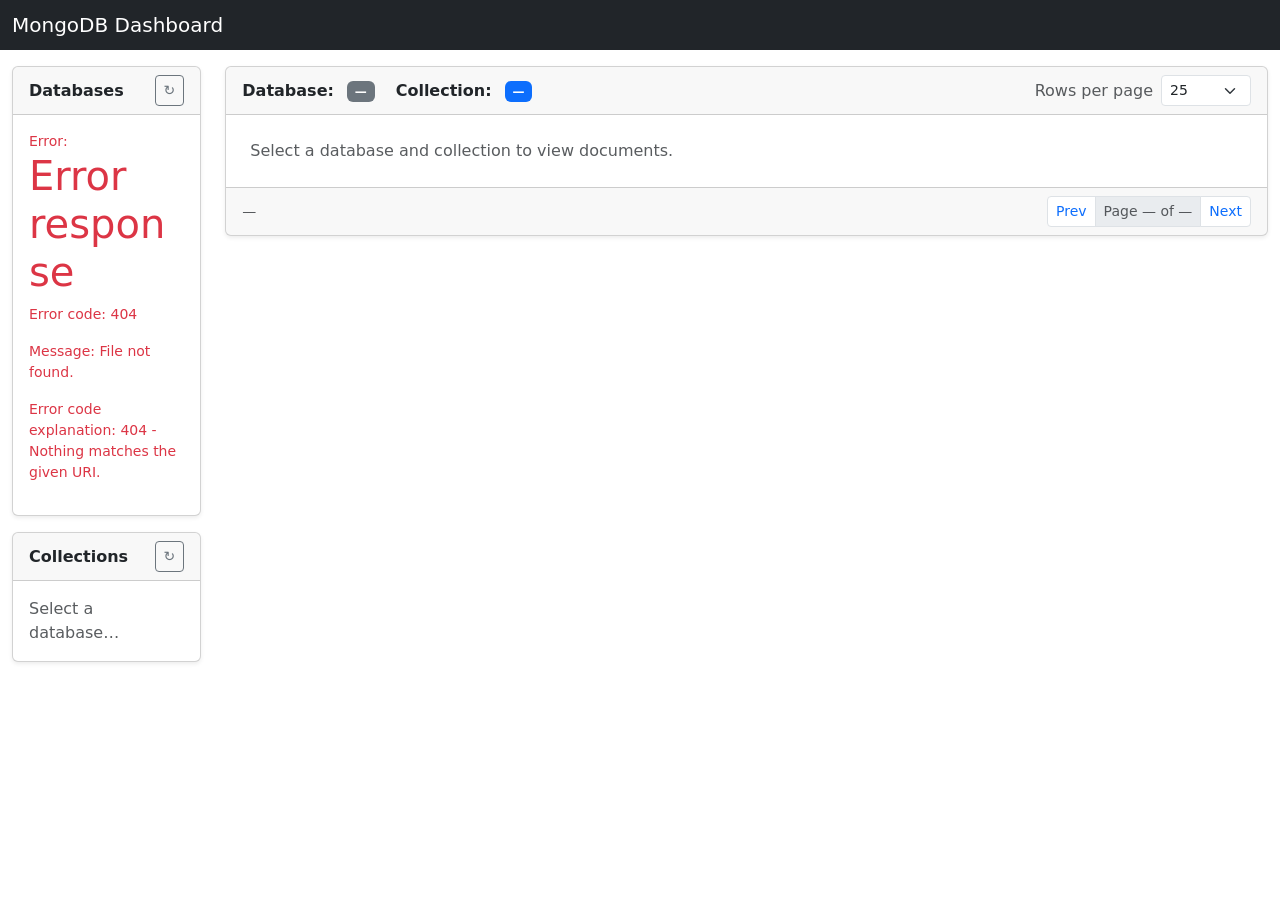
==== templates/index.html @ 5425c802 "Rename index.html to templates/index.html" ====
<!doctype html>
<html lang="en">
<head>
  <meta charset="utf-8" />
  <meta name="viewport" content="width=device-width, initial-scale=1" />
  <title>MongoDB Dashboard</title>
  <link href="https://cdn.jsdelivr.net/npm/bootstrap@5.3.3/dist/css/bootstrap.min.css" rel="stylesheet">
  <link href="/static/styles.css" rel="stylesheet">
</head>
<body>
  <script>
    // Pass default DB from server to client (empty string if none)
    window.DEFAULT_DB = {{ (default_db or "''")|tojson }};
  </script>

  <nav class="navbar navbar-dark bg-dark">
    <div class="container-fluid">
      <span class="navbar-brand mb-0 h1">MongoDB Dashboard</span>
    </div>
  </nav>

  <div class="container-fluid mt-3">
    <div class="row">
      <!-- Sidebar -->
      <div class="col-12 col-md-4 col-lg-3 col-xl-2 mb-3">
        <div class="card shadow-sm mb-3">
          <div class="card-header d-flex align-items-center justify-content-between">
            <span class="fw-semibold">Databases</span>
            <button id="refreshDatabases" class="btn btn-sm btn-outline-secondary">↻</button>
          </div>
          <div class="list-group list-group-flush" id="databasesList">
            <div class="p-3 text-muted">Loading databases…</div>
          </div>
        </div>

        <div class="card shadow-sm">
          <div class="card-header d-flex align-items-center justify-content-between">
            <span class="fw-semibold">Collections</span>
            <button id="refreshCollections" class="btn btn-sm btn-outline-secondary">↻</button>
          </div>
          <div class="list-group list-group-flush" id="collectionsList">
            <div class="p-3 text-muted">Select a database…</div>
          </div>
        </div>
      </div>

      <!-- Main -->
      <div class="col-12 col-md-8 col-lg-9 col-xl-10">
        <div class="card shadow-sm">
          <div class="card-header d-flex flex-wrap gap-2 align-items-center">
            <div class="me-auto">
              <span class="fw-semibold me-2">Database:</span>
              <span id="activeDatabase" class="badge text-bg-secondary me-3">—</span>
              <span class="fw-semibold me-2">Collection:</span>
              <span id="activeCollection" class="badge text-bg-primary">—</span>
            </div>
            <label class="form-label m-0 d-flex align-items-center gap-2">
              <span class="text-muted">Rows per page</span>
              <select id="limitSelect" class="form-select form-select-sm" style="width: 90px;">
                <option value="25" selected>25</option>
                <option value="50">50</option>
                <option value="100">100</option>
              </select>
            </label>
          </div>
          <div class="card-body p-0">
            <div id="tableContainer" class="table-responsive position-relative">
              <div class="p-4 text-muted">Select a database and collection to view documents.</div>
            </div>
          </div>
          <div class="card-footer d-flex align-items-center justify-content-between">
            <div class="text-muted small">
              <span id="countInfo">—</span>
            </div>
            <nav>
              <ul class="pagination pagination-sm mb-0">
                <li class="page-item"><button class="page-link" id="prevBtn">Prev</button></li>
                <li class="page-item disabled"><span class="page-link" id="pageIndicator">Page — of —</span></li>
                <li class="page-item"><button class="page-link" id="nextBtn">Next</button></li>
              </ul>
            </nav>
          </div>
        </div>
      </div>
    </div>
  </div>

  <script src="/static/app.js"></script>
  <script src="https://cdn.jsdelivr.net/npm/bootstrap@5.3.3/dist/js/bootstrap.bundle.min.js" defer></script>
</body>
</html>
---- static/styles.css ----
code.small {
  white-space: pre-wrap;
}
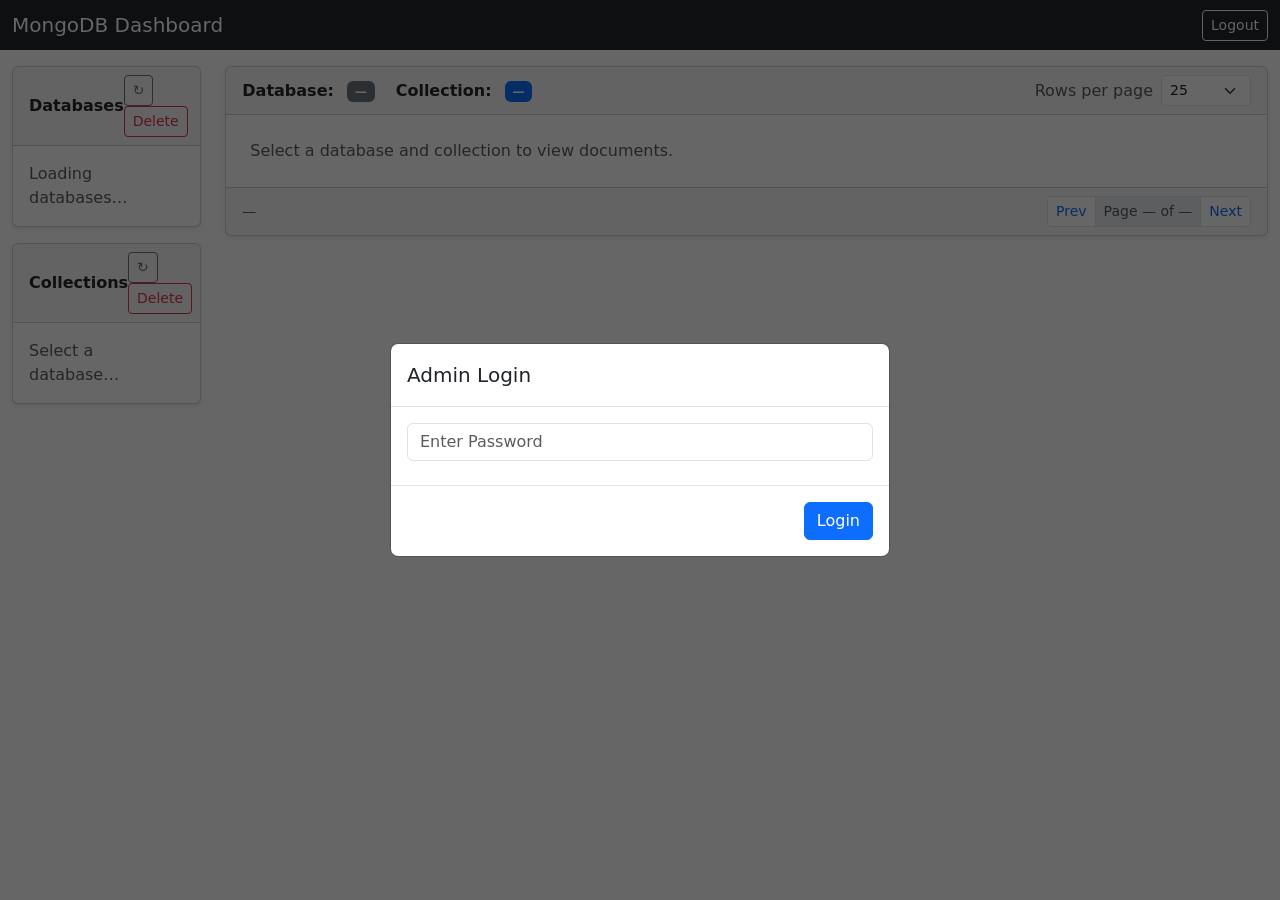
==== commit 7ff5e3ef: "Auto update" ====
--- a/templates/index.html
+++ b/templates/index.html
@@ -1,4 +1,3 @@
-
 <!doctype html>
 <html lang="en">
 <head>
@@ -10,34 +9,45 @@
 </head>
 <body>
   <script>
-    // Pass default DB from server to client (empty string if none)
     window.DEFAULT_DB = {{ (default_db or "''")|tojson }};
   </script>
 
+  <!-- NAVBAR -->
   <nav class="navbar navbar-dark bg-dark">
     <div class="container-fluid">
       <span class="navbar-brand mb-0 h1">MongoDB Dashboard</span>
+      <button id="logoutBtn" class="btn btn-sm btn-outline-light">Logout</button>
     </div>
   </nav>
 
   <div class="container-fluid mt-3">
     <div class="row">
+      
       <!-- Sidebar -->
       <div class="col-12 col-md-4 col-lg-3 col-xl-2 mb-3">
+        
+        <!-- DATABASES -->
         <div class="card shadow-sm mb-3">
           <div class="card-header d-flex align-items-center justify-content-between">
             <span class="fw-semibold">Databases</span>
-            <button id="refreshDatabases" class="btn btn-sm btn-outline-secondary">↻</button>
+            <div>
+              <button id="refreshDatabases" class="btn btn-sm btn-outline-secondary">↻</button>
+              <button id="deleteDatabaseBtn" class="btn btn-sm btn-outline-danger">Delete</button>
+            </div>
           </div>
           <div class="list-group list-group-flush" id="databasesList">
             <div class="p-3 text-muted">Loading databases…</div>
           </div>
         </div>
 
+        <!-- COLLECTIONS -->
         <div class="card shadow-sm">
           <div class="card-header d-flex align-items-center justify-content-between">
             <span class="fw-semibold">Collections</span>
-            <button id="refreshCollections" class="btn btn-sm btn-outline-secondary">↻</button>
+            <div>
+              <button id="refreshCollections" class="btn btn-sm btn-outline-secondary">↻</button>
+              <button id="deleteCollectionBtn" class="btn btn-sm btn-outline-danger">Delete</button>
+            </div>
           </div>
           <div class="list-group list-group-flush" id="collectionsList">
             <div class="p-3 text-muted">Select a database…</div>
@@ -64,11 +74,13 @@
               </select>
             </label>
           </div>
+
           <div class="card-body p-0">
             <div id="tableContainer" class="table-responsive position-relative">
               <div class="p-4 text-muted">Select a database and collection to view documents.</div>
             </div>
           </div>
+
           <div class="card-footer d-flex align-items-center justify-content-between">
             <div class="text-muted small">
               <span id="countInfo">—</span>
@@ -83,10 +95,49 @@
           </div>
         </div>
       </div>
+
+    </div>
+  </div>
+
+  <!-- ================= LOGIN MODAL ================= -->
+  <div class="modal fade show" id="loginModal" tabindex="-1" style="display:block;background:rgba(0,0,0,0.6);">
+    <div class="modal-dialog modal-dialog-centered">
+      <div class="modal-content">
+        <div class="modal-header">
+          <h5 class="modal-title">Admin Login</h5>
+        </div>
+        <div class="modal-body">
+          <input type="password" id="passwordInput" class="form-control" placeholder="Enter Password">
+          <div class="text-danger small mt-2" id="loginError"></div>
+        </div>
+        <div class="modal-footer">
+          <button class="btn btn-primary" id="loginBtn">Login</button>
+        </div>
+      </div>
+    </div>
+  </div>
+
+  <!-- ================= CONFIRMATION MODAL ================= -->
+  <div class="modal fade" id="confirmModal" tabindex="-1">
+    <div class="modal-dialog modal-dialog-centered">
+      <div class="modal-content">
+        <div class="modal-header bg-danger text-white">
+          <h5 class="modal-title">Confirm Action</h5>
+        </div>
+        <div class="modal-body">
+          <p id="confirmMessage"></p>
+          <input type="text" id="confirmInput" class="form-control d-none">
+          <div class="text-danger small mt-2" id="confirmError"></div>
+        </div>
+        <div class="modal-footer">
+          <button class="btn btn-secondary" data-bs-dismiss="modal">Cancel</button>
+          <button class="btn btn-danger" id="confirmActionBtn">Confirm</button>
+        </div>
+      </div>
     </div>
   </div>
 
   <script src="/static/app.js"></script>
   <script src="https://cdn.jsdelivr.net/npm/bootstrap@5.3.3/dist/js/bootstrap.bundle.min.js" defer></script>
 </body>
-</html>
+</html>
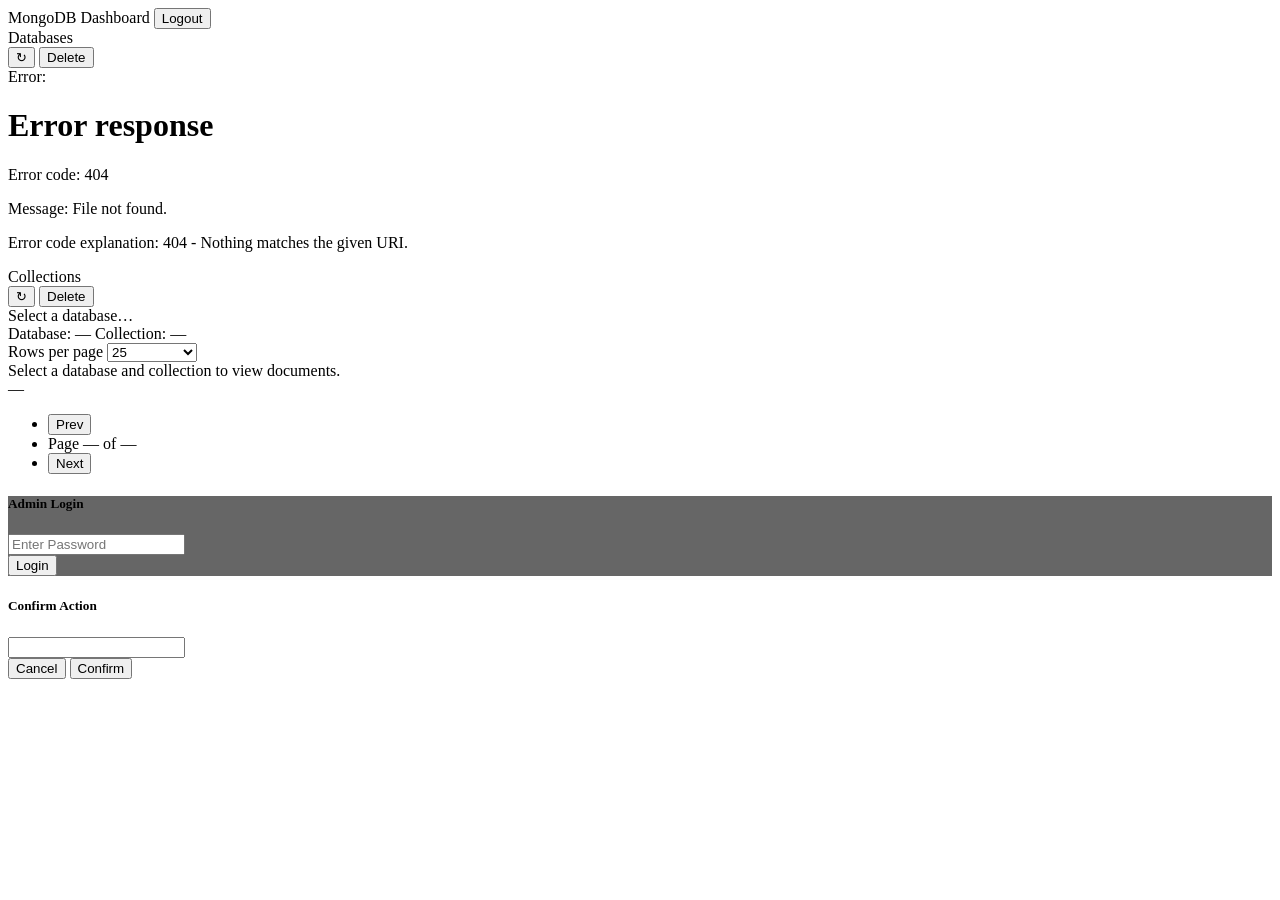
==== commit 1affbc47: "Auto update" ====
--- a/templates/index.html
+++ b/templates/index.html
@@ -4,8 +4,7 @@
   <meta charset="utf-8" />
   <meta name="viewport" content="width=device-width, initial-scale=1" />
   <title>MongoDB Dashboard</title>
-  <link href="https://cdn.jsdelivr.net/npm/bootstrap@5.3.3/dist/css/bootstrap.min.css" rel="stylesheet">
-  <link href="/static/styles.css" rel="stylesheet">
+
 </head>
 <body>
   <script>
@@ -137,7 +136,7 @@
     </div>
   </div>
 
-  <script src="/static/app.js"></script>
-  <script src="https://cdn.jsdelivr.net/npm/bootstrap@5.3.3/dist/js/bootstrap.bundle.min.js" defer></script>
+<script src="https://cdn.jsdelivr.net/npm/bootstrap@5.3.3/dist/js/bootstrap.bundle.min.js"></script>
+<script src="/static/app.js"></script>
 </body>
 </html>
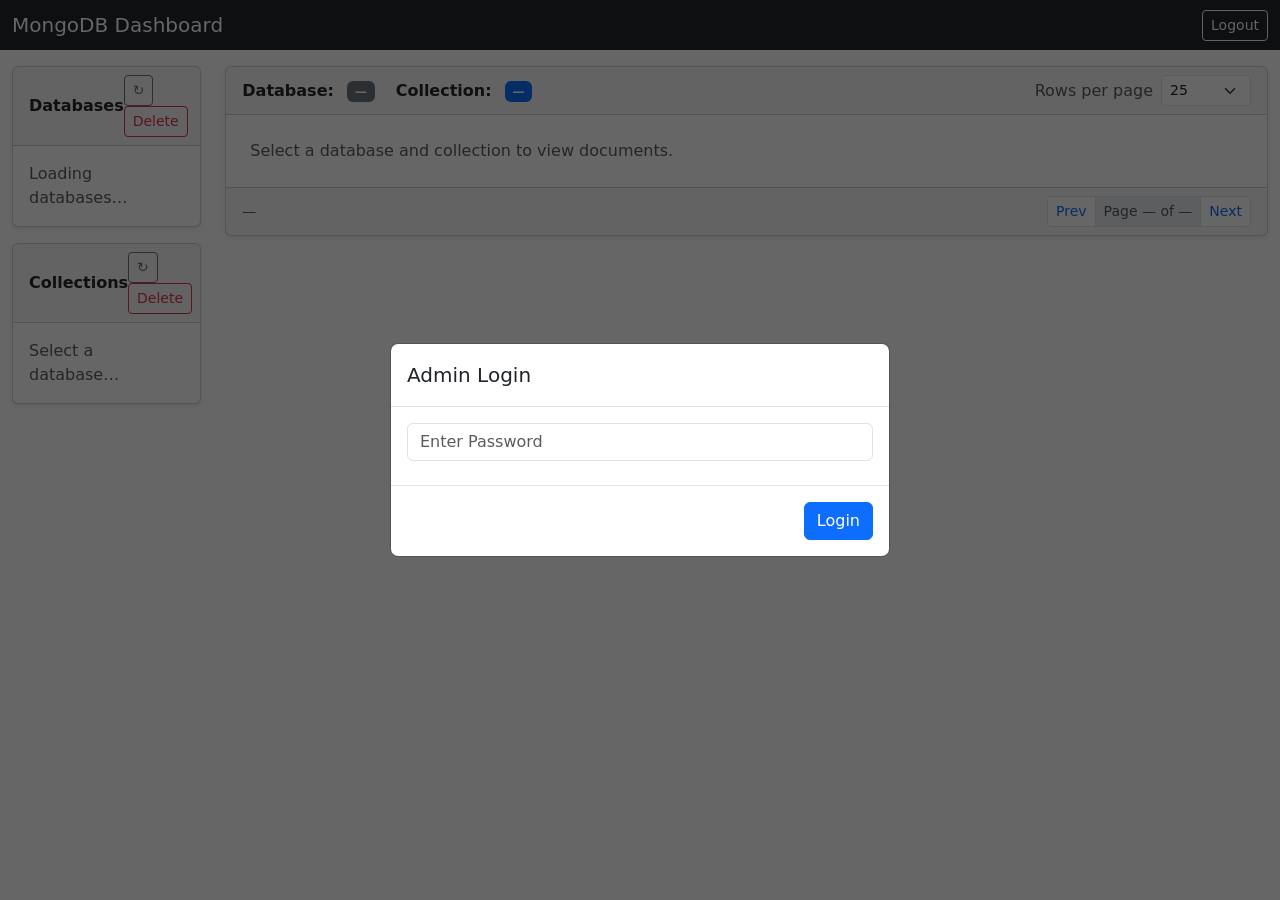
==== commit bcce7bbf: "Auto update" ====
--- a/templates/index.html
+++ b/templates/index.html
@@ -4,6 +4,8 @@
   <meta charset="utf-8" />
   <meta name="viewport" content="width=device-width, initial-scale=1" />
   <title>MongoDB Dashboard</title>
+  <link href="https://cdn.jsdelivr.net/npm/bootstrap@5.3.3/dist/css/bootstrap.min.css" rel="stylesheet">
+  <link href="/static/styles.css" rel="stylesheet">
 
 </head>
 <body>
@@ -136,7 +138,8 @@
     </div>
   </div>
 
-<script src="https://cdn.jsdelivr.net/npm/bootstrap@5.3.3/dist/js/bootstrap.bundle.min.js"></script>
-<script src="/static/app.js"></script>
+  <script src="https://cdn.jsdelivr.net/npm/bootstrap@5.3.3/dist/js/bootstrap.bundle.min.js" defer></script>
+    <script src="/static/app.js"></script>
+
 </body>
 </html>
--- a/static/styles.css
+++ b/static/styles.css
@@ -0,0 +1,4 @@
+
+code.small {
+  white-space: pre-wrap;
+}
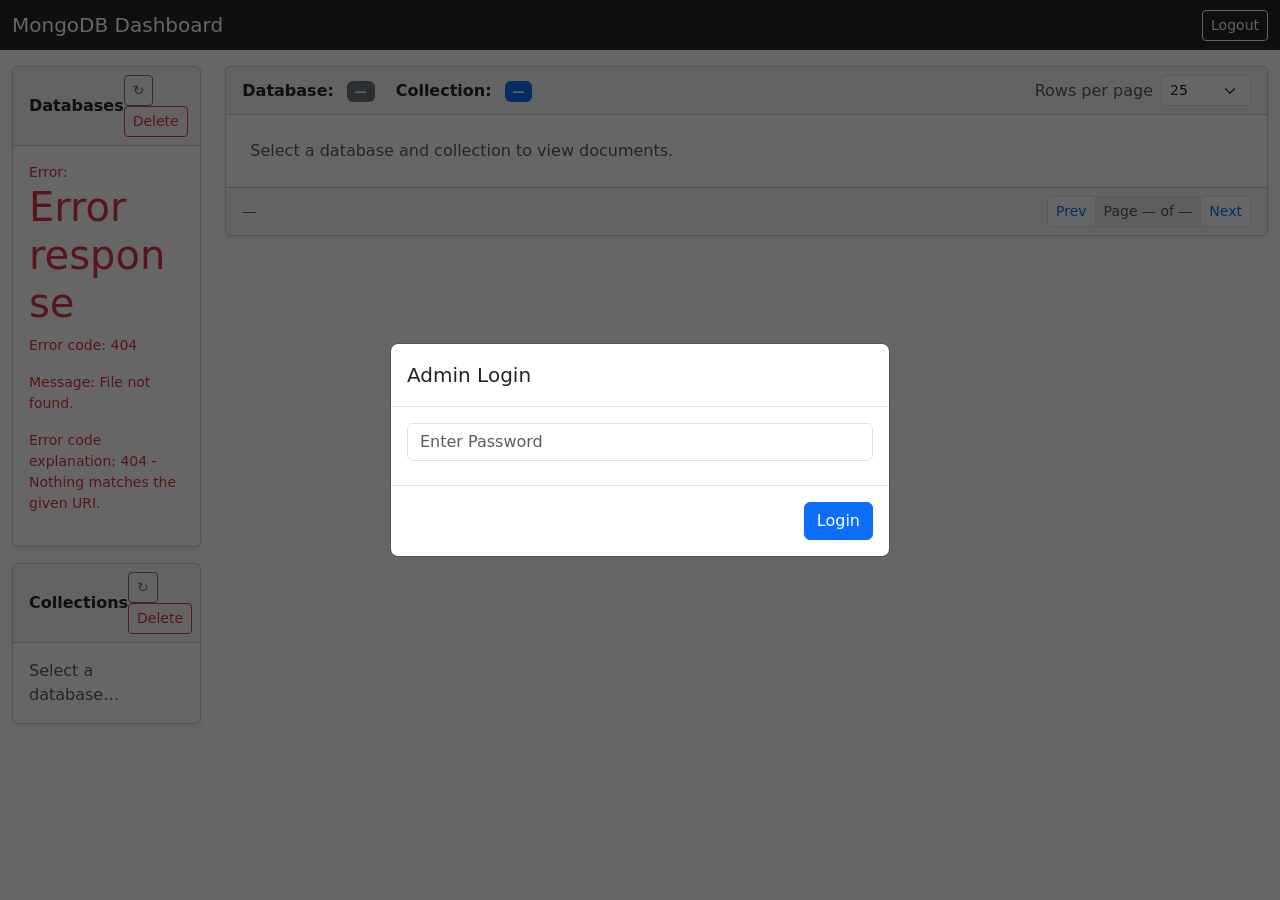
==== commit 9c786d74: "Auto update" ====
--- a/templates/index.html
+++ b/templates/index.html
@@ -138,8 +138,7 @@
     </div>
   </div>
 
-  <script src="https://cdn.jsdelivr.net/npm/bootstrap@5.3.3/dist/js/bootstrap.bundle.min.js" defer></script>
-    <script src="/static/app.js"></script>
-
+<script src="https://cdn.jsdelivr.net/npm/bootstrap@5.3.3/dist/js/bootstrap.bundle.min.js"></script>
+<script src="/static/app.js"></script>
 </body>
 </html>
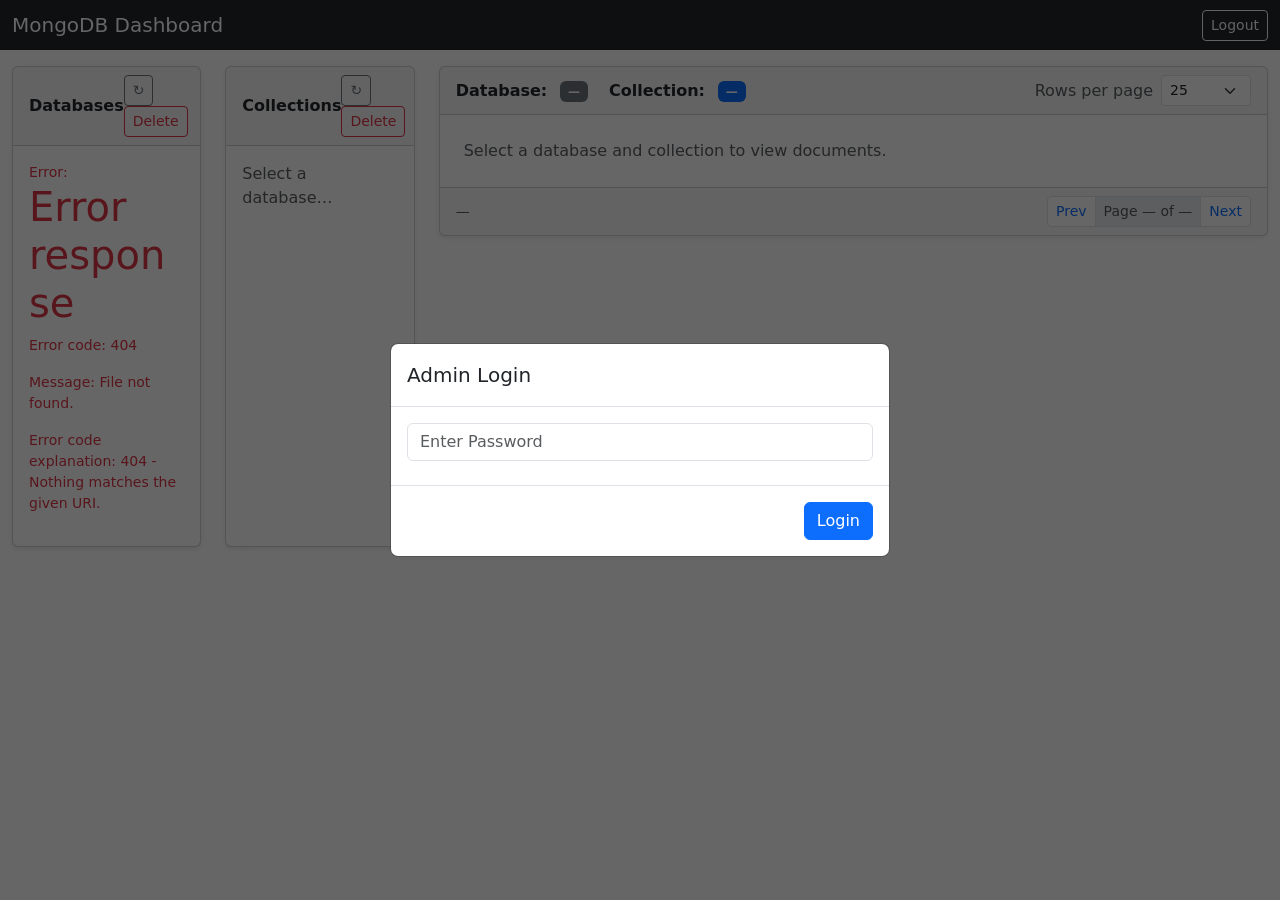
==== commit 9b8a1125: "Auto update" ====
--- a/templates/index.html
+++ b/templates/index.html
@@ -6,7 +6,6 @@
   <title>MongoDB Dashboard</title>
   <link href="https://cdn.jsdelivr.net/npm/bootstrap@5.3.3/dist/css/bootstrap.min.css" rel="stylesheet">
   <link href="/static/styles.css" rel="stylesheet">
-
 </head>
 <body>
   <script>
@@ -25,39 +24,47 @@
     <div class="row">
       
       <!-- Sidebar -->
-      <div class="col-12 col-md-4 col-lg-3 col-xl-2 mb-3">
+      <div class="col-12 col-md-6 col-lg-5 col-xl-4 mb-3">
         
-        <!-- DATABASES -->
-        <div class="card shadow-sm mb-3">
-          <div class="card-header d-flex align-items-center justify-content-between">
-            <span class="fw-semibold">Databases</span>
-            <div>
-              <button id="refreshDatabases" class="btn btn-sm btn-outline-secondary">↻</button>
-              <button id="deleteDatabaseBtn" class="btn btn-sm btn-outline-danger">Delete</button>
+        <div class="row">
+          
+          <!-- DATABASES -->
+          <div class="col-12 col-md-6 mb-3">
+            <div class="card shadow-sm h-100">
+              <div class="card-header d-flex align-items-center justify-content-between">
+                <span class="fw-semibold">Databases</span>
+                <div>
+                  <button id="refreshDatabases" class="btn btn-sm btn-outline-secondary">↻</button>
+                  <button id="deleteDatabaseBtn" class="btn btn-sm btn-outline-danger">Delete</button>
+                </div>
+              </div>
+              <div class="list-group list-group-flush" id="databasesList">
+                <div class="p-3 text-muted">Loading databases…</div>
+              </div>
             </div>
           </div>
-          <div class="list-group list-group-flush" id="databasesList">
-            <div class="p-3 text-muted">Loading databases…</div>
-          </div>
-        </div>
 
-        <!-- COLLECTIONS -->
-        <div class="card shadow-sm">
-          <div class="card-header d-flex align-items-center justify-content-between">
-            <span class="fw-semibold">Collections</span>
-            <div>
-              <button id="refreshCollections" class="btn btn-sm btn-outline-secondary">↻</button>
-              <button id="deleteCollectionBtn" class="btn btn-sm btn-outline-danger">Delete</button>
+          <!-- COLLECTIONS -->
+          <div class="col-12 col-md-6 mb-3">
+            <div class="card shadow-sm h-100">
+              <div class="card-header d-flex align-items-center justify-content-between">
+                <span class="fw-semibold">Collections</span>
+                <div>
+                  <button id="refreshCollections" class="btn btn-sm btn-outline-secondary">↻</button>
+                  <button id="deleteCollectionBtn" class="btn btn-sm btn-outline-danger">Delete</button>
+                </div>
+              </div>
+              <div class="list-group list-group-flush" id="collectionsList">
+                <div class="p-3 text-muted">Select a database…</div>
+              </div>
             </div>
           </div>
-          <div class="list-group list-group-flush" id="collectionsList">
-            <div class="p-3 text-muted">Select a database…</div>
-          </div>
+
         </div>
       </div>
 
       <!-- Main -->
-      <div class="col-12 col-md-8 col-lg-9 col-xl-10">
+      <div class="col-12 col-md-6 col-lg-7 col-xl-8">
         <div class="card shadow-sm">
           <div class="card-header d-flex flex-wrap gap-2 align-items-center">
             <div class="me-auto">
@@ -100,7 +107,7 @@
     </div>
   </div>
 
-  <!-- ================= LOGIN MODAL ================= -->
+  <!-- LOGIN MODAL -->
   <div class="modal fade show" id="loginModal" tabindex="-1" style="display:block;background:rgba(0,0,0,0.6);">
     <div class="modal-dialog modal-dialog-centered">
       <div class="modal-content">
@@ -118,7 +125,7 @@
     </div>
   </div>
 
-  <!-- ================= CONFIRMATION MODAL ================= -->
+  <!-- CONFIRM MODAL -->
   <div class="modal fade" id="confirmModal" tabindex="-1">
     <div class="modal-dialog modal-dialog-centered">
       <div class="modal-content">
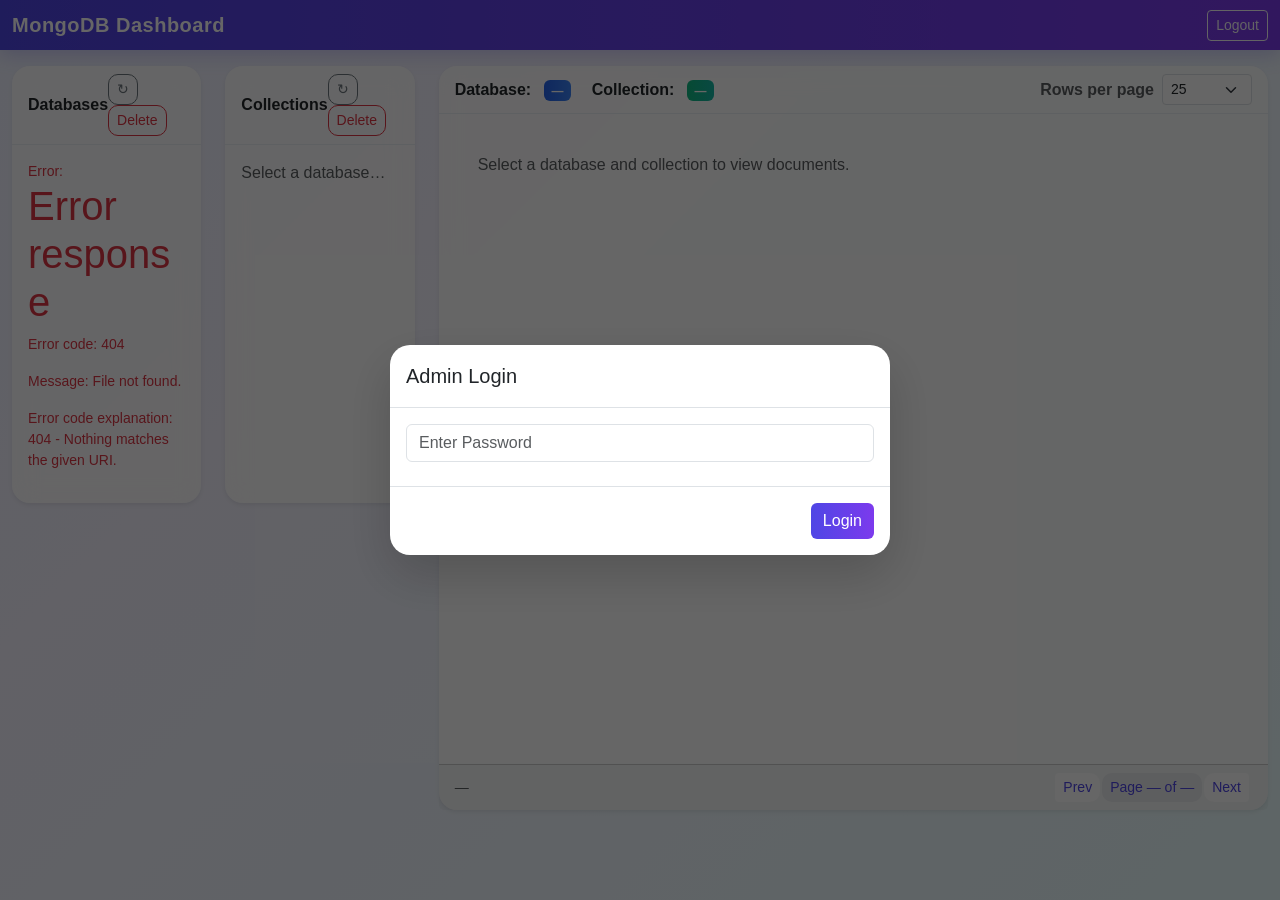
==== commit ce2b40bf: "Auto update" ====
--- a/templates/index.html
+++ b/templates/index.html
@@ -7,8 +7,8 @@
   <link href="https://cdn.jsdelivr.net/npm/bootstrap@5.3.3/dist/css/bootstrap.min.css" rel="stylesheet">
   <link href="/static/styles.css" rel="stylesheet">
 </head>
-<body>
-  <script>
+<body class="dashboard-body">
+    <script>
     window.DEFAULT_DB = {{ (default_db or "''")|tojson }};
   </script>
 
--- a/static/styles.css
+++ b/static/styles.css
@@ -2,3 +2,384 @@
 code.small {
   white-space: pre-wrap;
 }
+
+/* =======================================================
+   GLOBAL
+======================================================= */
+
+body.dashboard-body {
+    background: linear-gradient(
+        135deg,
+        #eef2ff 0%,
+        #f5f3ff 30%,
+        #ecfeff 100%
+    );
+    min-height: 100vh;
+    font-family: Inter, Segoe UI, sans-serif;
+}
+
+/* =======================================================
+   NAVBAR
+======================================================= */
+
+.navbar {
+    background: linear-gradient(
+        90deg,
+        #4f46e5,
+        #7c3aed
+    ) !important;
+
+    box-shadow:
+        0 4px 20px rgba(79,70,229,.25);
+}
+
+.navbar-brand {
+    font-weight: 700;
+    letter-spacing: .5px;
+}
+
+/* =======================================================
+   MAIN CARDS
+======================================================= */
+
+.card {
+    border: none !important;
+
+    border-radius: 18px !important;
+
+    background: rgba(255,255,255,.92);
+
+    backdrop-filter: blur(12px);
+
+    box-shadow:
+        0 10px 30px rgba(0,0,0,.08);
+}
+
+.card-header {
+    background: transparent !important;
+
+    border-bottom: 1px solid #edf2f7 !important;
+
+    font-weight: 600;
+}
+
+/* =======================================================
+   DATABASE LIST
+======================================================= */
+
+.list-group-item {
+    border: none !important;
+
+    border-bottom:
+        1px solid #f1f5f9 !important;
+
+    transition: .25s;
+}
+
+.list-group-item:hover {
+    background: #eef2ff;
+}
+
+.list-group-item.active {
+    background:
+        linear-gradient(
+            90deg,
+            #6366f1,
+            #8b5cf6
+        ) !important;
+
+    border: none !important;
+}
+
+/* =======================================================
+   BADGES
+======================================================= */
+
+#activeDatabase {
+    background:
+        linear-gradient(
+            90deg,
+            #2563eb,
+            #3b82f6
+        ) !important;
+
+    color: white;
+}
+
+#activeCollection {
+    background:
+        linear-gradient(
+            90deg,
+            #10b981,
+            #14b8a6
+        ) !important;
+
+    color: white;
+}
+
+/* =======================================================
+   BUTTONS
+======================================================= */
+
+.btn-outline-secondary {
+    border-radius: 10px;
+}
+
+.btn-outline-danger {
+    border-radius: 10px;
+}
+
+.btn-primary {
+    background:
+        linear-gradient(
+            90deg,
+            #4f46e5,
+            #7c3aed
+        );
+
+    border: none;
+}
+
+/* =======================================================
+   TABLE AREA
+======================================================= */
+
+#tableContainer {
+    min-height: 650px;
+    padding: 15px;
+}
+
+/* =======================================================
+   DOCUMENT CARDS
+======================================================= */
+
+.cards-grid {
+
+    display: grid;
+
+    grid-template-columns:
+        repeat(
+            auto-fill,
+            minmax(550px,1fr)
+        );
+
+    gap: 20px;
+}
+
+.doc-card {
+
+    border-radius: 18px;
+
+    overflow: hidden;
+
+    background: white;
+
+    border: 2px solid #e2e8f0;
+
+    box-shadow:
+        0 8px 24px rgba(0,0,0,.08);
+
+    transition: .2s;
+}
+
+.doc-card:hover {
+
+    transform:
+        translateY(-3px);
+
+    box-shadow:
+        0 15px 35px rgba(0,0,0,.12);
+}
+
+.doc-card-header {
+
+    background:
+        linear-gradient(
+            90deg,
+            #4f46e5,
+            #7c3aed
+        );
+
+    color: white;
+
+    padding: 12px 18px;
+
+    font-weight: 600;
+
+    word-break: break-word;
+}
+
+.doc-card-meta {
+
+    background: #f8fafc;
+
+    padding: 10px 18px;
+
+    border-bottom:
+        1px solid #e5e7eb;
+
+    font-size: 13px;
+
+    word-break: break-word;
+}
+
+.doc-card-body {
+
+    max-height: 500px;
+
+    overflow-y: auto;
+}
+
+.doc-json {
+
+    margin: 0;
+
+    padding: 18px;
+
+    background: #0f172a;
+
+    color: #e2e8f0;
+
+    font-family:
+        Consolas,
+        Monaco,
+        monospace;
+
+    font-size: 13px;
+
+    line-height: 1.6;
+
+    white-space: pre-wrap;
+
+    overflow-wrap: break-word;
+
+    word-break: break-word;
+}
+
+/* =======================================================
+   SCROLLBAR
+======================================================= */
+
+.doc-card-body::-webkit-scrollbar {
+    width: 8px;
+}
+
+.doc-card-body::-webkit-scrollbar-track {
+    background: #f1f5f9;
+}
+
+.doc-card-body::-webkit-scrollbar-thumb {
+    background: #6366f1;
+    border-radius: 20px;
+}
+
+/* =======================================================
+   PAGINATION
+======================================================= */
+
+.pagination .page-link {
+
+    border-radius: 10px;
+
+    margin: 0 3px;
+
+    border: none;
+
+    color: #4f46e5;
+}
+
+.pagination .page-link:hover {
+
+    background: #eef2ff;
+}
+
+.page-item.active .page-link {
+
+    background:
+        linear-gradient(
+            90deg,
+            #4f46e5,
+            #7c3aed
+        );
+}
+
+/* =======================================================
+   LOGIN
+======================================================= */
+
+.modal-content {
+
+    border-radius: 20px;
+
+    border: none;
+
+    box-shadow:
+        0 20px 50px rgba(0,0,0,.18);
+}
+
+/* =======================================================
+   RESPONSIVE
+======================================================= */
+
+@media(max-width:992px){
+
+    .cards-grid{
+
+        grid-template-columns:1fr;
+    }
+}
+
+.cards-grid {
+    display: grid;
+    grid-template-columns: repeat(auto-fill,minmax(500px,1fr));
+    gap: 16px;
+    padding: 16px;
+}
+
+.doc-card {
+    background: white;
+    border-radius: 12px;
+    border: 1px solid #ddd;
+    overflow: hidden;
+    box-shadow: 0 2px 10px rgba(0,0,0,.08);
+}
+
+.doc-card-header {
+    background: #212529;
+    color: white;
+    padding: 10px 15px;
+    align-items: center;
+}
+
+.doc-card-meta {
+    background: #f8f9fa;
+    padding: 10px 15px;
+    border-bottom: 1px solid #dee2e6;
+    font-size: 13px;
+}
+
+.doc-card-body {
+    max-height: 500px;
+    overflow-y: auto;
+}
+
+.doc-json {
+    margin: 0;
+    padding: 15px;
+    background: #0d1117;
+    color: #c9d1d9;
+    font-family: Consolas, Monaco, monospace;
+    font-size: 13px;
+    line-height: 1.5;
+    white-space: pre-wrap;
+    word-break: break-word;
+}
+
+.doc-card-body::-webkit-scrollbar {
+    width: 8px;
+}
+
+.doc-card-body::-webkit-scrollbar-thumb {
+    background: #888;
+    border-radius: 10px;
+}
